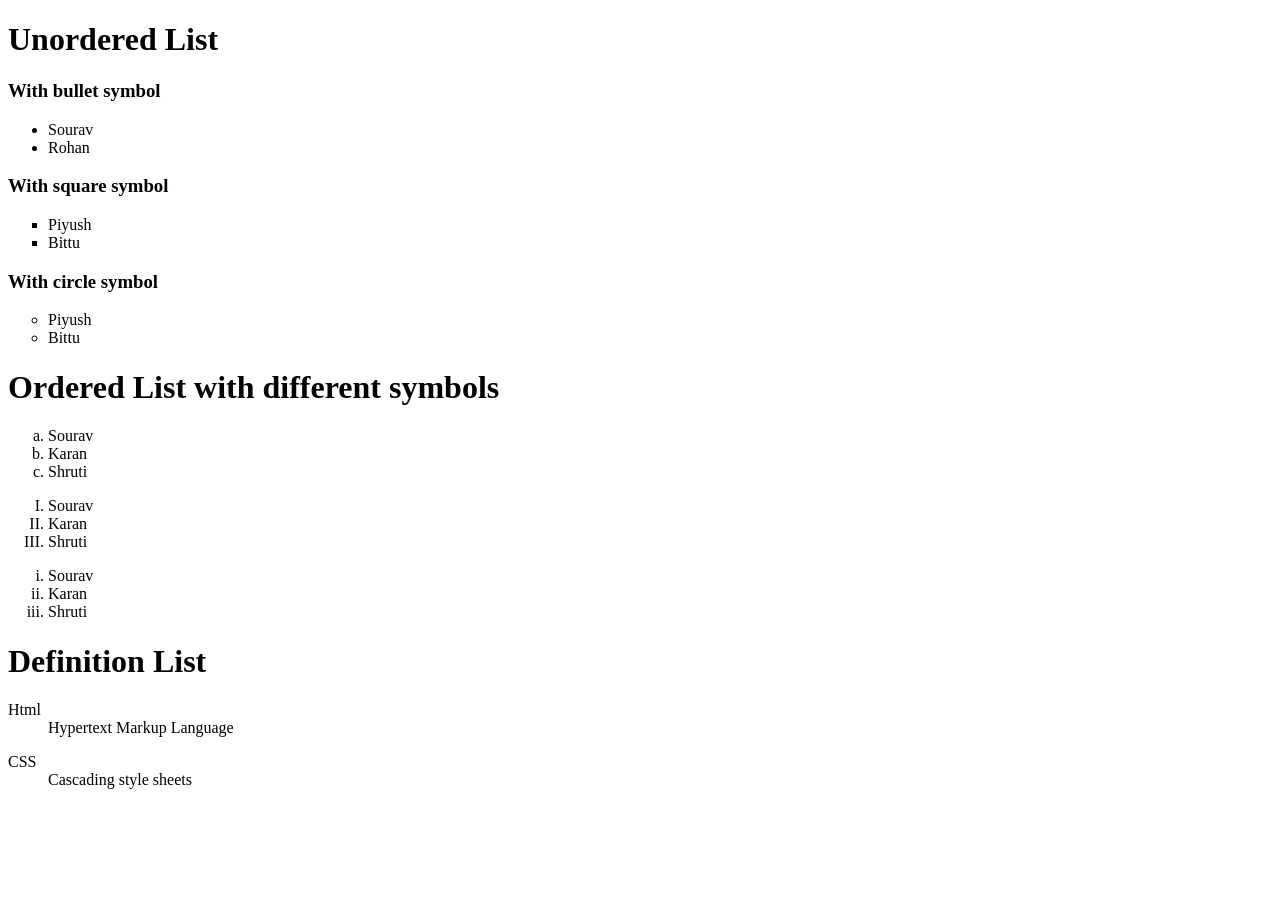
==== 01_HTML/05_lists/index.html @ 67eeb1b0 "Update index.html" ====
<!DOCTYPE html>
<html lang="en">

<head>
    <meta charset="UTF-8">
    <meta name="viewport" content="width=device-width, initial-scale=1.0">
    <title>Document</title>
</head>

<body>

    <h1>Unordered List</h1>
    <h3>With bullet symbol</h3>
    <ul>
        <li>Sourav</li>
        <li>Rohan</li>
    </ul>
    <h3>With square symbol</h3>
    <ul type="square">
        <li>Piyush</li>
        <li>Bittu</li>
    </ul>

    <h3>With circle symbol</h3>
    <ul type="circle">
        <li>Piyush</li>
        <li>Bittu</li>
    </ul>

    <h1>Ordered List with different symbols</h1>
    <ol type="a">
        <li>Sourav</li>
        <li>Karan</li>
        <li>Shruti</li>
    </ol>

    <ol type="I">
        <li>Sourav</li>
        <li>Karan</li>
        <li>Shruti</li>
    </ol>

    <ol type="i">
        <li>Sourav</li>
        <li>Karan</li>
        <li>Shruti</li>
    </ol>

    <h1>Definition List</h1>
    <dl>
        <dt>Html</dt>
        <dd>Hypertext Markup Language</dd>
    </dl>
    <dl>
        <dt>CSS</dt>
        <dd>Cascading style sheets</dd>
    </dl>
</body>

</html>
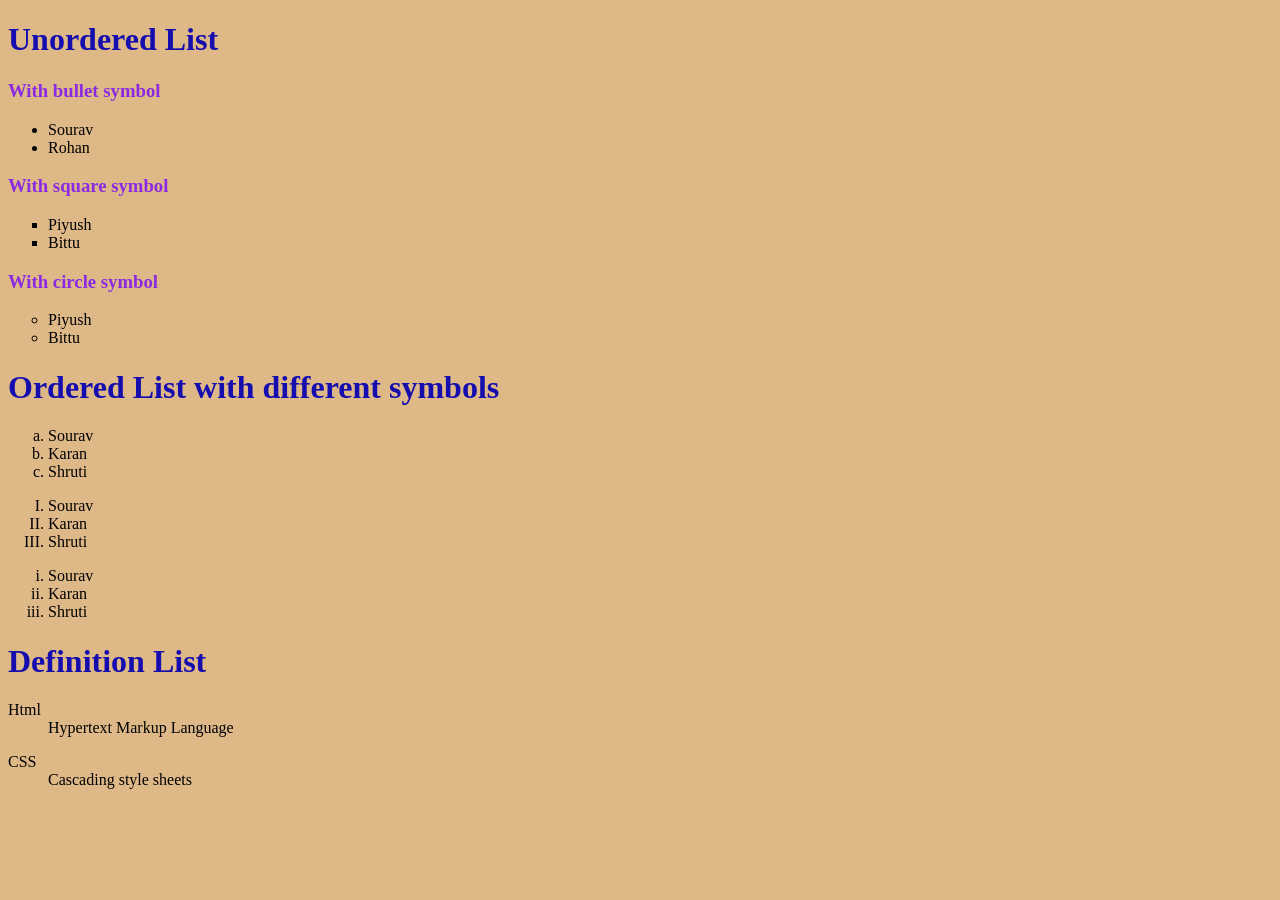
==== commit e08c1224: "Update index.html" ====
--- a/01_HTML/05_lists/index.html
+++ b/01_HTML/05_lists/index.html
@@ -4,7 +4,8 @@
 <head>
     <meta charset="UTF-8">
     <meta name="viewport" content="width=device-width, initial-scale=1.0">
-    <title>Document</title>
+    <title>Lists</title>
+    <link rel="stylesheet" href="style.css">
 </head>
 
 <body>
--- a/01_HTML/05_lists/style.css
+++ b/01_HTML/05_lists/style.css
@@ -0,0 +1,11 @@
+body{
+    background-color: burlywood;
+    color: black;
+
+}
+h1{
+    color: rgb(21, 13, 173);
+}
+h3{
+    color: blueviolet;
+}
